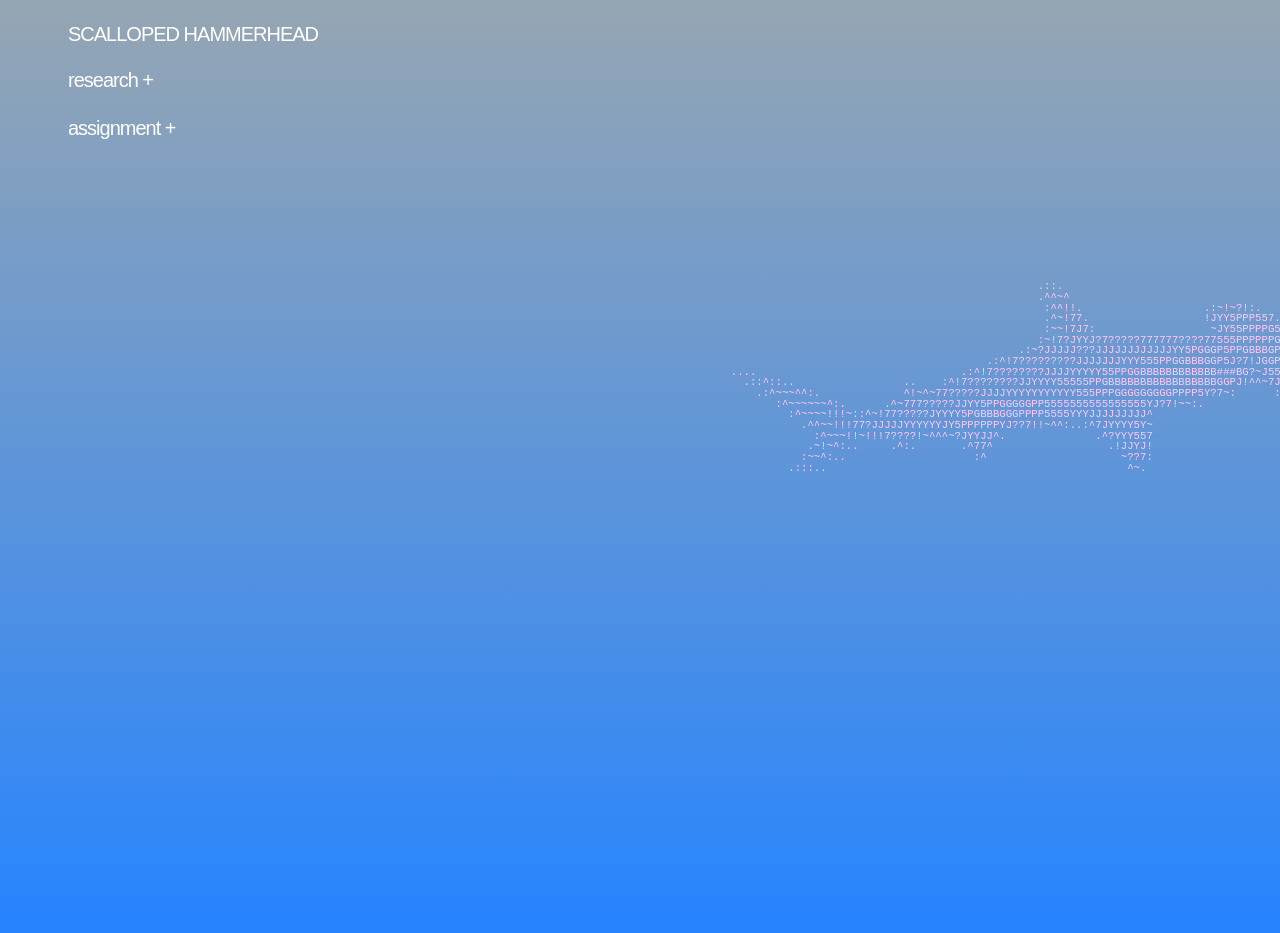
==== endangered-species/index.html @ 7d09c3bb "endangered species assignment" ====
<!DOCTYPE html>
<html>
<head>
    <meta charset="UTF-8" />
    <title>endangered species</title>
    <link rel="stylesheet" href="styles.css">
</head>
<body>
    <pre class="ascii-art">
                                                   .::.                                             
                                                   .^^~^                                            
                                                    :^^!!.                   .:~!~?!:.              
                                                    .^~!77.                  !JYY5PPP557.           
                                                    :~~!7J7:                  ~JY55PPPPG57^         
                                                   :~!7?JYYJ?7?????777777????77555PPPPPPGGGP!       
                                                .:~?JJJJJ???JJJJJJJJJJJJYY5PGGGP5PPGBBBGPPPPP7.     
                                           .:^!7?????????JJJJJJJYYY555PPGGBBBGGP5J?7!JGGP555PG5.    
   ....                                .:^!7????????JJJJYYYYY55PPGGBBBBBBBBBBBB###BG?~J55555555!    
     .::^::..                 ..    :^!7????????JJYYYY55555PPGBBBBBBBBBBBBBBBBBGGPJ!^^~7JY555555~   
       .:^~~~^^:.             ^!~^~77?????JJJJYYYYYYYYYYY555PPPGGGGGGGGGPPPP5Y?7~:      :!?JJYYY:   
          :^~~~~~~^:.      .^~777?????JJYY5PPGGGGGPP5555555555555555YJ?7!~~:.             ......    
            :^~~~~!!!~::^~!77?????JYYYY5PGBBBGGGPPPP5555YYYJJJJJJJJJ^                               
              .^^~~!!!77?JJJJJYYYYYYJY5PPPPPPYJ??7!!~^^:..:^7JYYYY5Y~                               
                :^~~~!!~!!!7????!~^^^~?JYYJJ^.              .^?YYY557                               
               .~!~^:..     .^:.       .^77^                  .!JJYJ!                               
              :~~^:..                    :^                     ~??7:                               
            .:::..                                               ^~.
</pre>
<h1>
    SCALLOPED HAMMERHEAD
</h1>

<details class="research">
    <summary data-label="research"></summary>

    <h2>Habitat and Range</h2>
    <ul>
        <li>Found in coastal warm temperate and tropical seas worldwide.</li>
        <li>Recorded at depths of 275 m (902 ft), and also observed close to shore, in estuarine habitats and in deep offshore waters.</li>
        <li>Spends most of the day closer inshore and moves offshore to hunt at night.</li>
        <li>Adults spend most of their time offshore and form schools segregated by sex.</li>
        <li>Pups reside in shallow coastal nursery areas, which makes them vulnerable to fishing pressure.</li>
    </ul>

    <h2>Diet and Ecological Role</h2>
    <ul>
        <li>The scalloped hammerhead is a generalist predator. Off the southwest coast of Mexico, the fish Chloroscombrus orqueta was its most important prey, at 27.7% on the index of relative importance. Its trophic level of 4.1 is characteristic of a tertiary consumer.</li>
    </ul>

    <h2>Conservation Status</h2>
    <ul>
        <li>Two distinct population segments are listed as endangered and two as threatened under the Endangered Species Act (ESA).</li>
        <li>The IUCN lists the species as Critically Endangered, but little management exists to protect it in international waters.</li>
    </ul>

    <h2>Threats</h2>
    <ul>
        <li>Commercial fishing threatens the species, mainly for the shark fin trade.</li>
        <li>Hammerheads are readily accessible to inshore fishers as well as offshore commercial operations.</li>
        <li>The species' tendency to aggregate in large groups makes it easy to capture in large numbers on longlines, bottom nets and trawls. This has led to the complete die-off of populations in certain areas.</li>
        <li>Hammerhead fins have represented up to 5% of China's shark fin market</li>
        <li>The remainder of the shark is used for vitamins and fishmeal</li>
    </ul>
    <h2>Wildlife Conservation Society</h2>
    <ul>
    <li>The WCS names unsustainable fishing, both targeted catch and bycatch, as the primary threat to sharks. Sharks grow slowly, have few young and range widely, which makes them prone to rapid population crashes. 
        They also mention how the problem is worsened by a lack of species-specific management, especially in low-income, ocean-dependent countries, which include many of the world's largest shark-fishing countries.</li>
        <li>From 2020 to 2030, the WCS is running the "10x10 initiative," with the goal of science-based management reforms in 10 key regions over 10 years. Each region works on three priorities: protecting species, managing fisheries and controlling trade.</li>
        <li>The work is backed by research and by building local capacity and institutions.</li>
        <li>WCS says the trade in shark and ray parts is worth about a billion dollars a year and was poorly regulated until recently. CITES, the international wildlife trade treaty, has listed more shark and ray species, but those listings only work if they're enforced. WCS helped produce a three-part visual identification guide for customs officials, covering dried products, whole carcasses and processed carcasses.</li>
    </ul>
     <h2>
    Materials!
</h2>
<ul>
    <li>Whole Food bags are 100% recycled paper grocery bags; the grocery chain also operates styrofoam-free in all of their food packaging. In 2007, Whole Foods became the first and only food retailer in North America to introduce 100% post-consumer recycled-content paper bags. In 2024, they introduced stronger, FSC-certified paper bags at checkout, reducing the need for double bagging.
</li>
<li>Online shopping generates massive amounts of packaging waste, with Amazon increasing their reliance on lightweight plastic mailers. However, these can’t be recycled as easily as cardboard; they tangle up sorting machinery at recycling facilities, causing expensive delays. There are drop off locations, but even just by not removing the paper label first, when at the recycling facility, paper and adhesive contaminate the plastic film recycling, which then becomes waste. 
    <li> Another source states Amazon's plastic delivery wrappers are typically single-layer polyethylene, marked #4 (LDPE) or #2 (HDPE). Curbside programs generally don't accept them. They can go to a store drop-off program if they are clean and dry, and otherwise they end up in the garbage.</li>
</li>
</ul>
        <details class="sources">
        <summary data-label="sources"></summary>
        <h2>
            "Are Mailers Recyclable? The Complete Guide to Poly, Bubble, Kraft and Compostable Mailers." EcoPackables, www.ecopackables.com/blogs/news/can-you-recycle-bubble-mailers-heres-what-you-should-know.
<br>Clarke, S. C., et al. "Identification of Shark Species Composition and Proportion in the Hong Kong Shark Fin Market Based on Molecular Genetics and Trade Records." Conservation Biology, vol. 20, no. 1, 2006, pp. 201–11.

<br>Compagno, L. J. V. Sharks of the World: An Annotated and Illustrated Catalogue of the Shark Species Known to Date. Vol. 3, Carcharhiniformes, FAO, 2005.

<br>Flores-Martínez, I. A., et al. "Diet Comparison between Silky Sharks (Carcharhinus falciformis) and Scalloped Hammerhead Sharks (Sphyrna lewini) off the South-West Coast of Mexico." Journal of the Marine Biological Association of the United Kingdom, vol. 97, no. 2, 2017, pp. 337–45. https://doi.org/10.1017/S0025315416000424.

<br>"How to Dispose of Amazon Packaging." Napa Recycling, naparecycling.com/how-to-dispose-of-amazon-packaging/.

<br>Maguire, J.-J., et al. The State of World Highly Migratory, Straddling and Other High Seas Fishery Resources and Associated Species. FAO Fisheries Technical Paper, FAO, 2006.

<br>"Scalloped Hammerhead Shark." NOAA Fisheries, National Oceanic and Atmospheric Administration, www.fisheries.noaa.gov/species/scalloped-hammerhead-shark.

<br>"Sharks, Skates, and Rays." Wildlife Conservation Society, www.wcs.org/our-work/wildlife/sharks-skates-rays.

</h2>
    <!-- </details> -->
</details>
</details>

<details class="assignment">
    <summary data-label="assignment"></summary>
    <h1>
        I've always been a big fan of sharks for whatever reason. My favourite part ever about going to the zoo with my family was always getting to the aquarium section so we could
        look at the sharks. I literally had a name for my favourite shark. Then last year, I forced my friends to go free-cage diving with sharks in Hawaii because it had been such a 
        bucket-list activity of mine, so when thinking of this assignment, sharks were naturally a species I gravitated towards.
        <br>Originally I wanted to use Whole Foods and Amazon packages, which is why I first researched those. I set out to make a model with all the packaging plastic bags I had collected
    in the past week, which was quite a bit, since my roommate and I both order things online somewhat often. 
    <br><img src="model1.jpeg"><img src="model2.jpeg"><img src="model3.jpeg">
    <br> I decieded to stuff most of the bags into the bigger gray bag in order to make the actual shape / volume of the shark. Then, I cut up a protein bar box I saved to use as the shape
    of the head and used another Amazon package to then wrap it up. I used the logo to make the smiling shark! However, as I started putting the pieces together, 
    it the model was feeling flimsy, as it was just packages being taped together. I orignally wanted to use the Amazon packages because, although I hate to admit, my roommate 
    and I order quite a bit through there; this ranges from daily self-care prodcuts to furniture. With that being said, after reading and researching on the smaller recyling rate of these packages,
    I felt like the least I could do is reuse them for this project. Although scalloped hammersharks' biggest found pollutant has been mercury in juvenile muscle tissue and there aren't
    studies that link the contaminants to plastic, this still represents a material that persists in the ocean for centuries and is rarely properly recycled.
    <br> As I was looking through my recycling bin to see what could help with the shape, I grabbed a box that some new jewelry had been delivered in, 
    and it was a very pretty light blue with some dolphins / sea stars on it, so I thought it was perfect. As I undid the box, I realized the shape of the box already reminded
    me of the composition of a shark, so without thinking about it too much, I started using that as my main material, and ended up using hinges and gorilla glue to give the shark its details. 
    <img src="model8.jpeg"><img src="model6.jpeg"><img src="model7.jpeg">
   <br> I think it was an interesting process where I was aware of the materials I had (which was honestly a lot to choose from), researching the ones I wanted to work with, but then
   when I got to the actual making of it, the model didn't manifest in the way I wanted it to. Although I do like how the final model looks, I feel like it fell short on diversity of materials,
   as well as dimension. I was focused on how I enjoyed that the box already was such a quick inspiration on the shape that after I lifted it up and started taking pictures, I thought to myself 
   how perhaps this is too simple and 2D? My main takeaways were definitely from the reserach, though, as it was refreshing to go do research on an animal of choice. Firstly, I did not realize 
   how ignorant I was being with my recycling as I thought my Amazon packages could just go directly into recycling without previous work from me, but now I will try to do a better
   job at removing any labels or factors that might make the chances of it being recycled even lesser. Additionally, this project made me want to investigate even beyond the points mentioned
   in the assignment, and learn more about worldwide movements that help the sharks, and how any products we might consuming adds to the overfishing of hammerhead sharks. 
   It will be interesting to be more conscious about small actions we can do to help with both recycling as well as the overfishing of hammerhead sharks. 
    </h1>
</details>
</body>
</html>
---- endangered-species/styles.css ----
body {
    /* background-image: url(ocean2.gif);
    background-size: cover;
    background-repeat: no-repeat; */
    min-height: 100vh;
    /* background-color: rgb(21, 29, 100); */
background: #96a6b3;
background: linear-gradient(180deg, rgba(150, 166, 179, 1) 0%, rgba(38, 132, 255, 1) 100%);
}

.ascii-art {
  font-family: "Courier New", monospace;
  white-space: pre;
  font-size: 8pt;
  line-height: 1;
  color: rgb(255, 200, 248);
  margin-left: 55%;
  margin-top: 20%;
  position: fixed;
}

h1, h2, ul, p {
    font-family: Arial, Helvetica, sans-serif;
    font-weight: 400;
    font-size: 20px;
    letter-spacing: -1px;
    line-height: 0.9;
    color: rgb(255, 255, 255);
    margin-top: 10px;
    text-align: left;
    padding-left: 60px;
    padding-right: 60px;
}

h1, h2 {
    margin-top: 2%;
    margin-bottom: 2%;
}

details summary {
    list-style: none;             
    cursor: pointer;
    font-family: Arial, Helvetica, sans-serif;
    font-size: 20px;
    letter-spacing: -1px;
    color: rgb(255, 255, 255);
    padding-left: 60px;
    margin-top: 2%;
}

details summary::-webkit-details-marker {
    display: none;
}

details summary::before {
    content: attr(data-label) " +";
}

details[open] > summary::before {
    content: attr(data-label) " -";
}

img {
    width: 25vw;
    margin-top: 2%;
    margin-bottom: 2%;
}
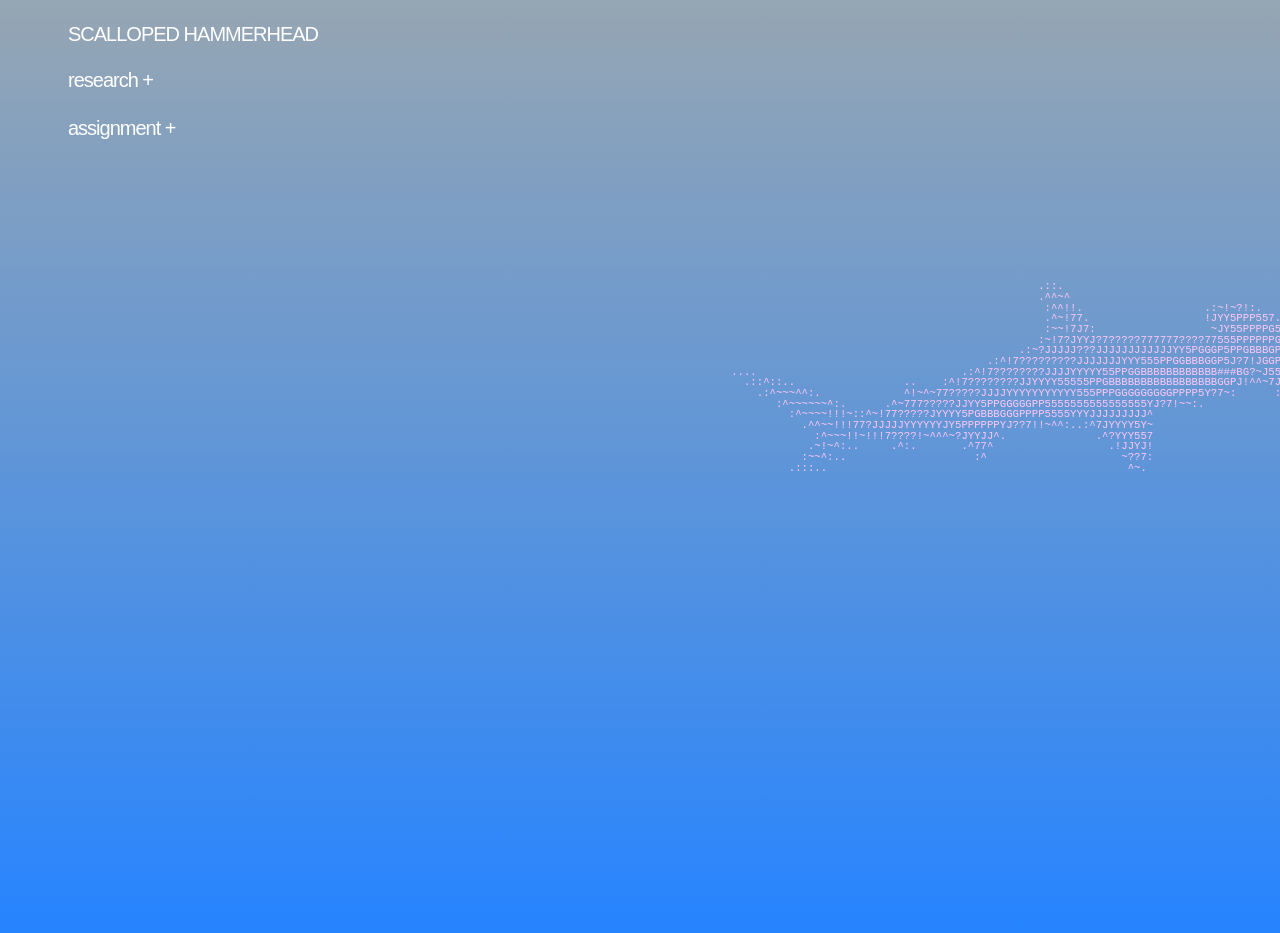
==== commit a275d828: "replaced one picture" ====
--- a/endangered-species/index.html
+++ b/endangered-species/index.html
@@ -110,7 +110,7 @@
         bucket-list activity of mine, so when thinking of this assignment, sharks were naturally a species I gravitated towards.
         <br>Originally I wanted to use Whole Foods and Amazon packages, which is why I first researched those. I set out to make a model with all the packaging plastic bags I had collected
     in the past week, which was quite a bit, since my roommate and I both order things online somewhat often. 
-    <br><img src="model1.jpeg"><img src="model2.jpeg"><img src="model3.jpeg">
+    <br><img src="model1.jpeg"><img src="model2.jpeg"><img src="model5.jpeg">
     <br> I decieded to stuff most of the bags into the bigger gray bag in order to make the actual shape / volume of the shark. Then, I cut up a protein bar box I saved to use as the shape
     of the head and used another Amazon package to then wrap it up. I used the logo to make the smiling shark! However, as I started putting the pieces together, 
     it the model was feeling flimsy, as it was just packages being taped together. I orignally wanted to use the Amazon packages because, although I hate to admit, my roommate 
